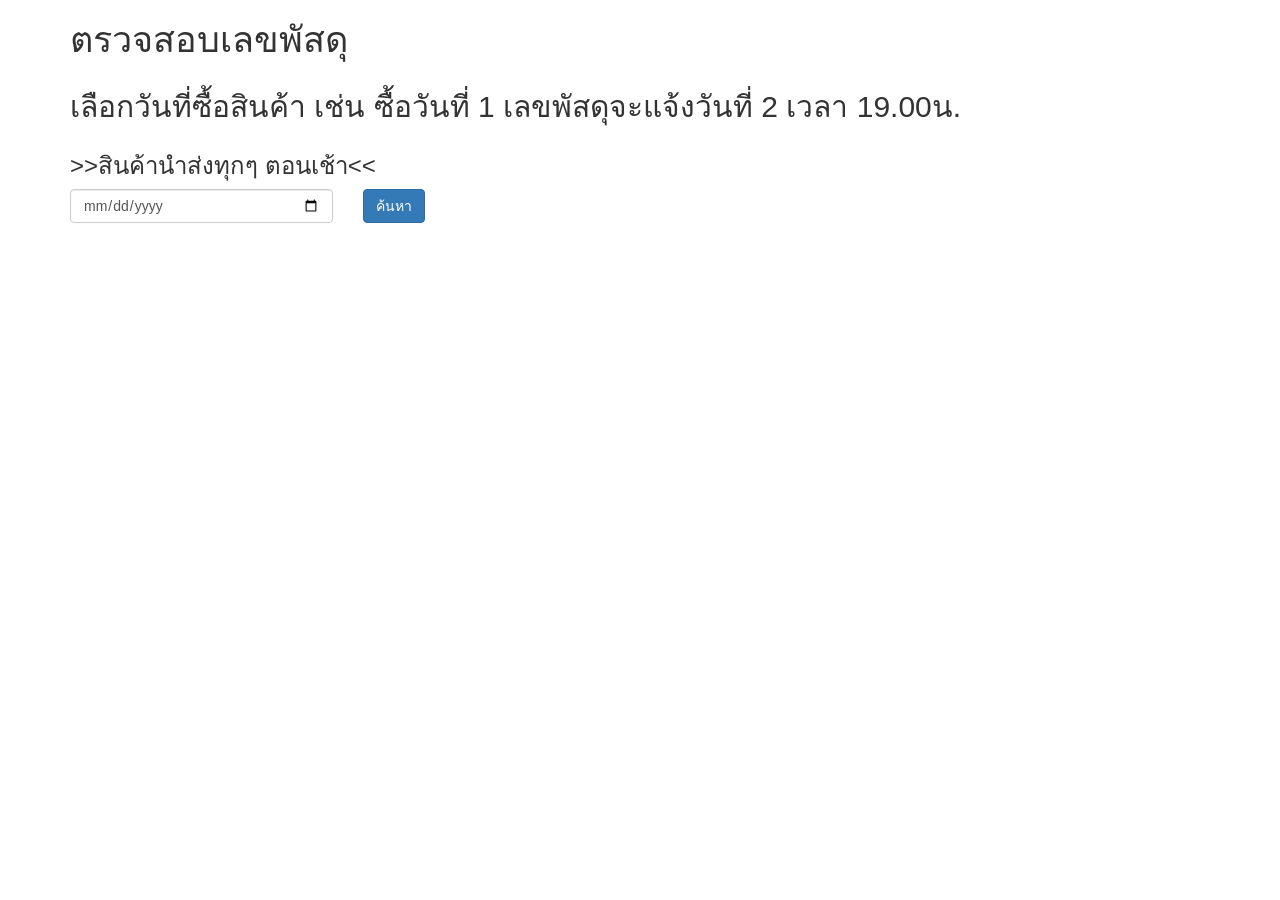
==== index.html @ 629f9530 "Update index.html" ====
<html>
<head>
  <title>Search order</title>
  <meta charset="utf-8">
  <meta name="viewport" content="width=device-width, initial-scale=1">
  <link rel="stylesheet" href="https://maxcdn.bootstrapcdn.com/bootstrap/3.4.1/css/bootstrap.min.css">
  <link rel="stylesheet" type="text/css" href="https://shielded-mesa-66786.herokuapp.com/index.scss">
  <script src="https://ajax.googleapis.com/ajax/libs/jquery/3.5.1/jquery.min.js"></script>
  <script src="https://maxcdn.bootstrapcdn.com/bootstrap/3.4.1/js/bootstrap.min.js"></script>
  <script src="index.js"></script>
  
  <!--<link rel="icon" href="https://shielded-mesa-66786.herokuapp.com/ImageTest.gif" type="image/x-icon">-->
</head>
<body>
<div class="container">
  <div class="row mar_b15">
    <div class="col-sm-12 css-head">
      <h1>ตรวจสอบเลขพัสดุ</h1>
    </div>
  </div>
  <div class="row mar_b15">
    <div class="col-sm-12 css-head">
      <h2>เลือกวันที่ซื้อสินค้า เช่น ซื้อวันที่ 1 เลขพัสดุจะแจ้งวันที่ 2 เวลา 19.00น.</h2>
    </div>
    <div class="col-sm-12 css-head">
      <h3>>>สินค้านำส่งทุกๆ ตอนเช้า<<</h3>
    </div>
  </div>
  <div class="row mar_b15">
    <div class="col-sm-3 padd_t15">
      <div class="css-date">
        <input class="form-control datepicker" type="date" id="date">
        <!--<input class="picker" type="date">-->
      </div>
    </div>
    <div class="col-sm-2 padd_t15">
       <button type="button" class="btn btn-primary" id="search" name="search">ค้นหา</button>
    </div>
  </div>
</div>
  <div>
    <h1></h1>
  </div>
  <div class="row mar_b15 css-Image">
    <div class="col-sm-12">
      <span id="ShowImage"></span>
    </div>
  </div>
  <div class="loading">
    <div class="sk-circle">
    <div class="sk-circle1 sk-child"></div>
    <div class="sk-circle2 sk-child"></div>
    <div class="sk-circle3 sk-child"></div>
    <div class="sk-circle4 sk-child"></div>
    <div class="sk-circle5 sk-child"></div>
    <div class="sk-circle6 sk-child"></div>
    <div class="sk-circle7 sk-child"></div>
    <div class="sk-circle8 sk-child"></div>
    <div class="sk-circle9 sk-child"></div>
    <div class="sk-circle10 sk-child"></div>
    <div class="sk-circle11 sk-child"></div>
    <div class="sk-circle12 sk-child"></div>
  </div>
 </div>
</div>
</body>
</html>
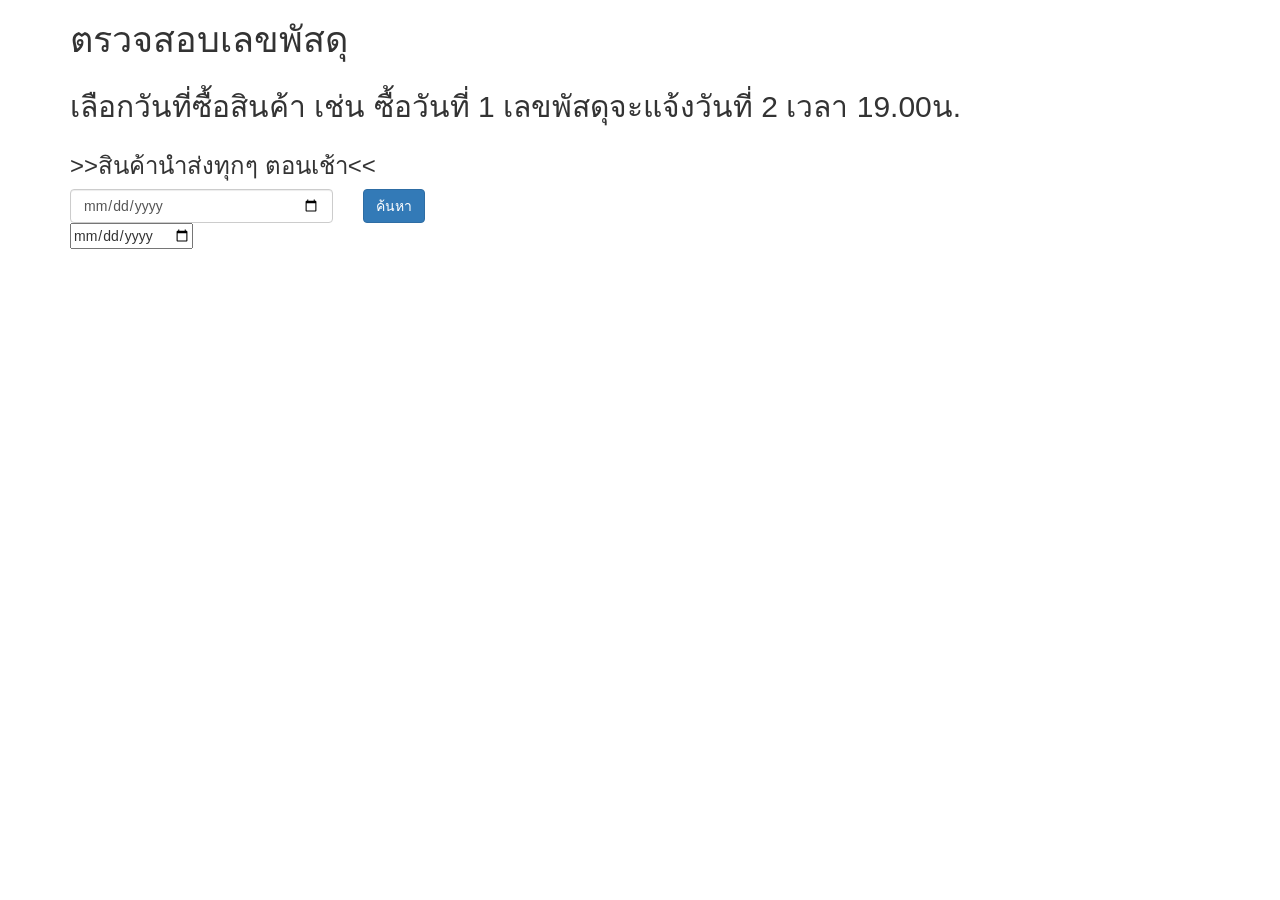
==== commit f31f58e3: "Update index.html" ====
--- a/index.html
+++ b/index.html
@@ -29,8 +29,8 @@
   <div class="row mar_b15">
     <div class="col-sm-3 padd_t15">
       <div class="css-date">
-        <input class="form-control datepicker" type="date" id="date">
-        <!--<input class="picker" type="date">-->
+        <input class="form-control date" type="date" id="date">
+        <input class="picker" type="date">
       </div>
     </div>
     <div class="col-sm-2 padd_t15">
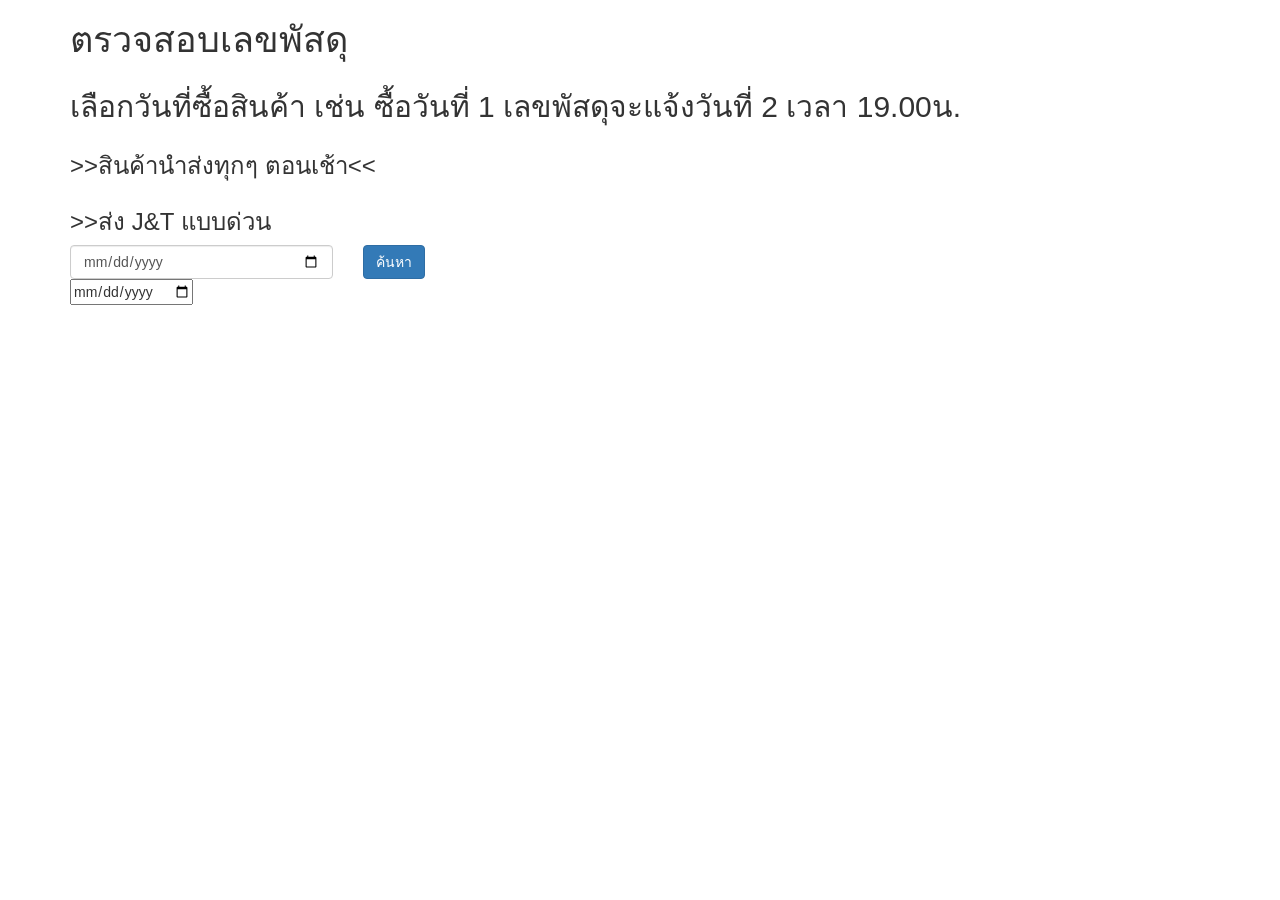
==== commit 1c7ae1b7: "Update index.html" ====
--- a/index.html
+++ b/index.html
@@ -25,10 +25,13 @@
     <div class="col-sm-12 css-head">
       <h3>>>สินค้านำส่งทุกๆ ตอนเช้า<<</h3>
     </div>
+  <div class="col-sm-12 css-head">
+      <h3>>>ส่ง J&T แบบด่วน</h3>
+    </div>
   </div>
   <div class="row mar_b15">
     <div class="col-sm-3 padd_t15">
-      <div class="css-date">
+      <div class="css-date"> 
         <input class="form-control date" type="date" id="date">
         <input class="picker" type="date">
       </div>
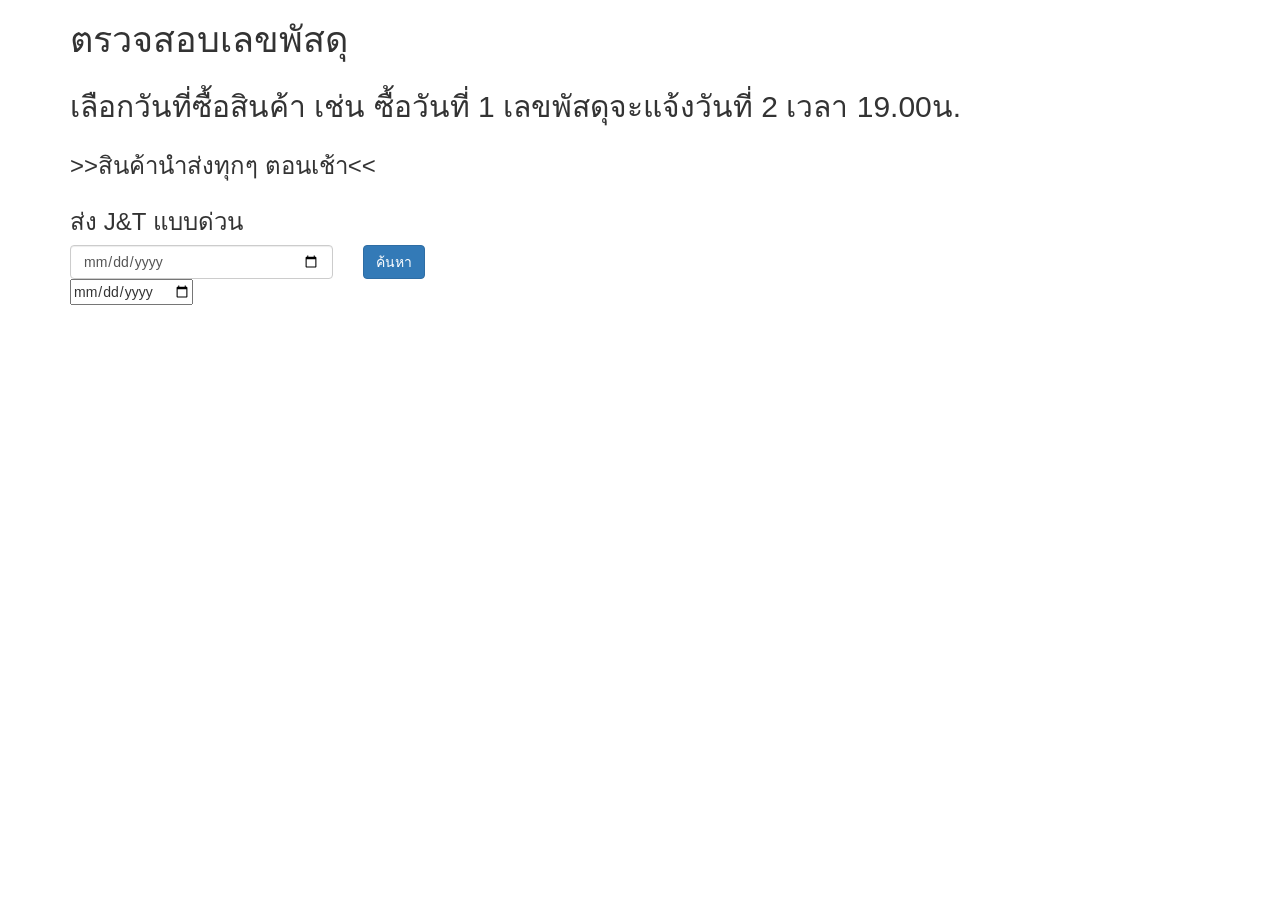
==== commit 3b46cc87: "Update index.html" ====
--- a/index.html
+++ b/index.html
@@ -26,7 +26,7 @@
       <h3>>>สินค้านำส่งทุกๆ ตอนเช้า<<</h3>
     </div>
   <div class="col-sm-12 css-head">
-      <h3>>>ส่ง J&T แบบด่วน</h3>
+      <h3>ส่ง J&T แบบด่วน</h3>
     </div>
   </div>
   <div class="row mar_b15">
